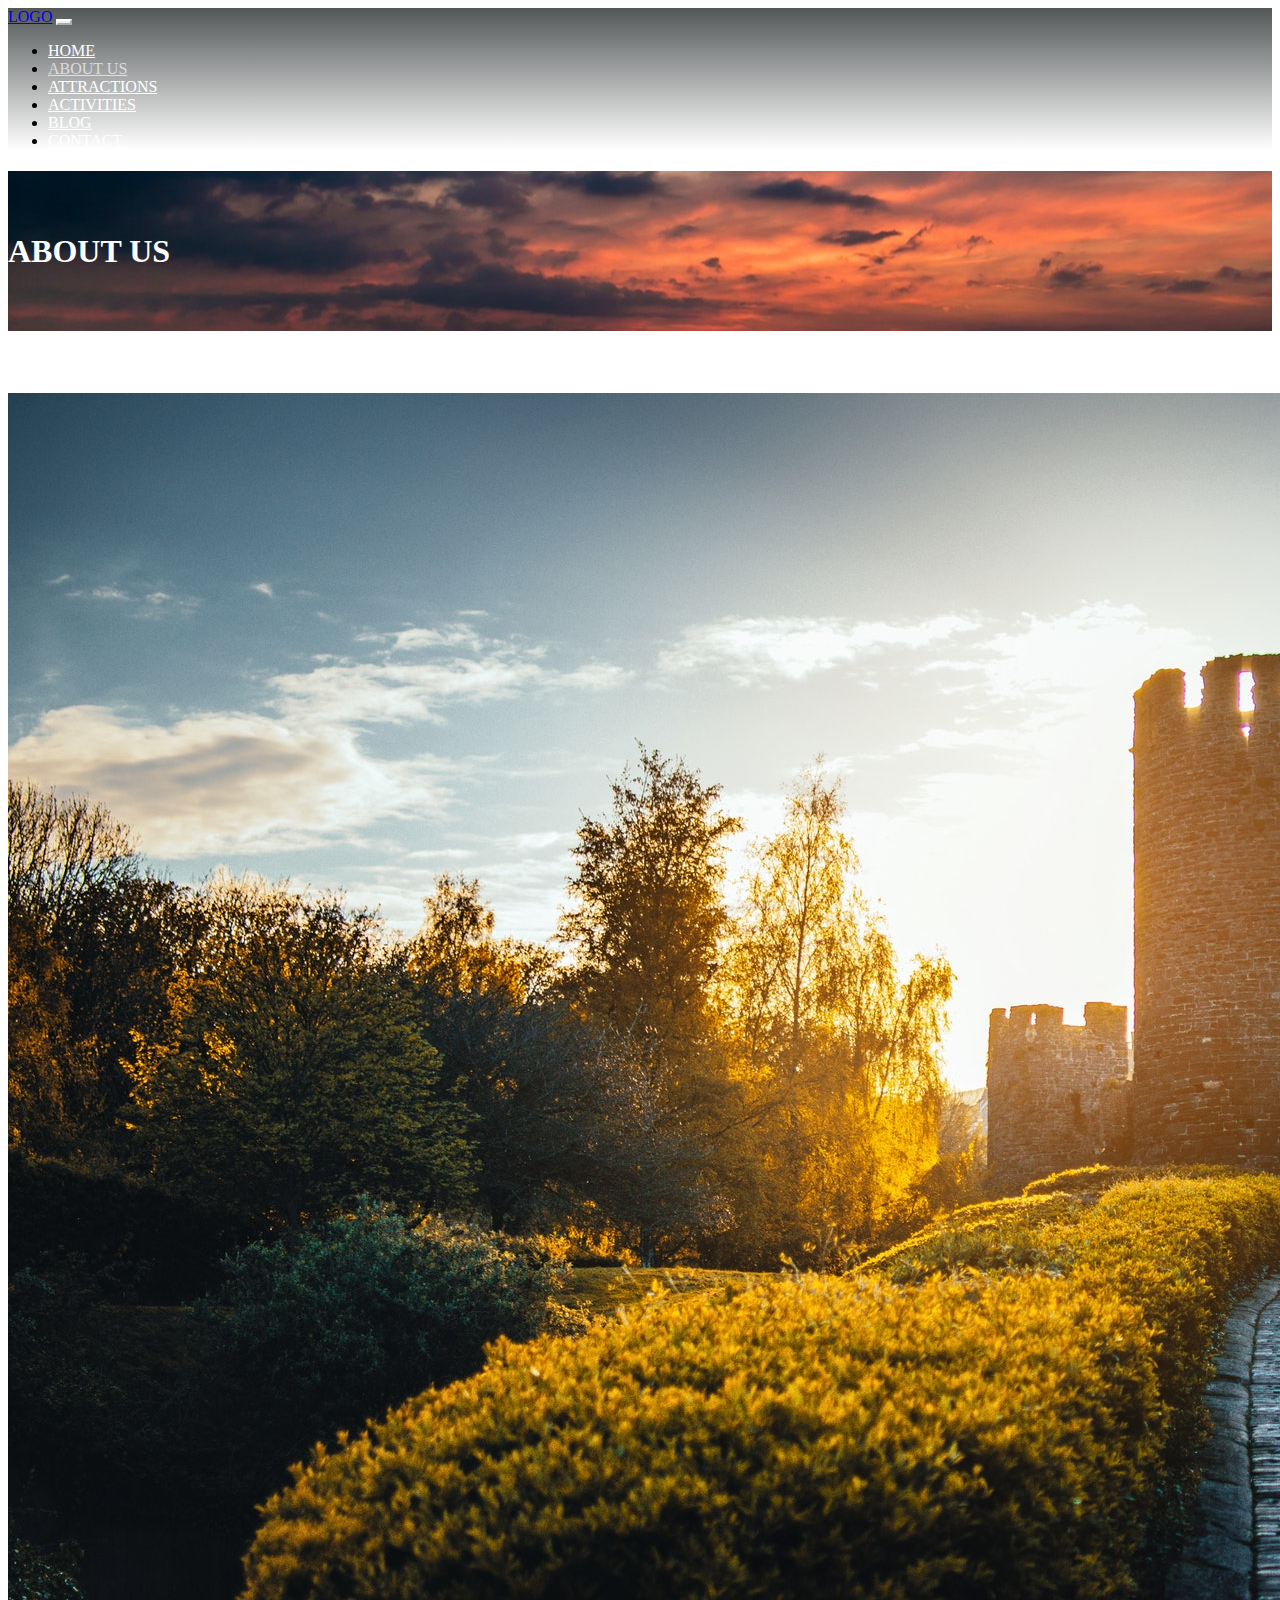
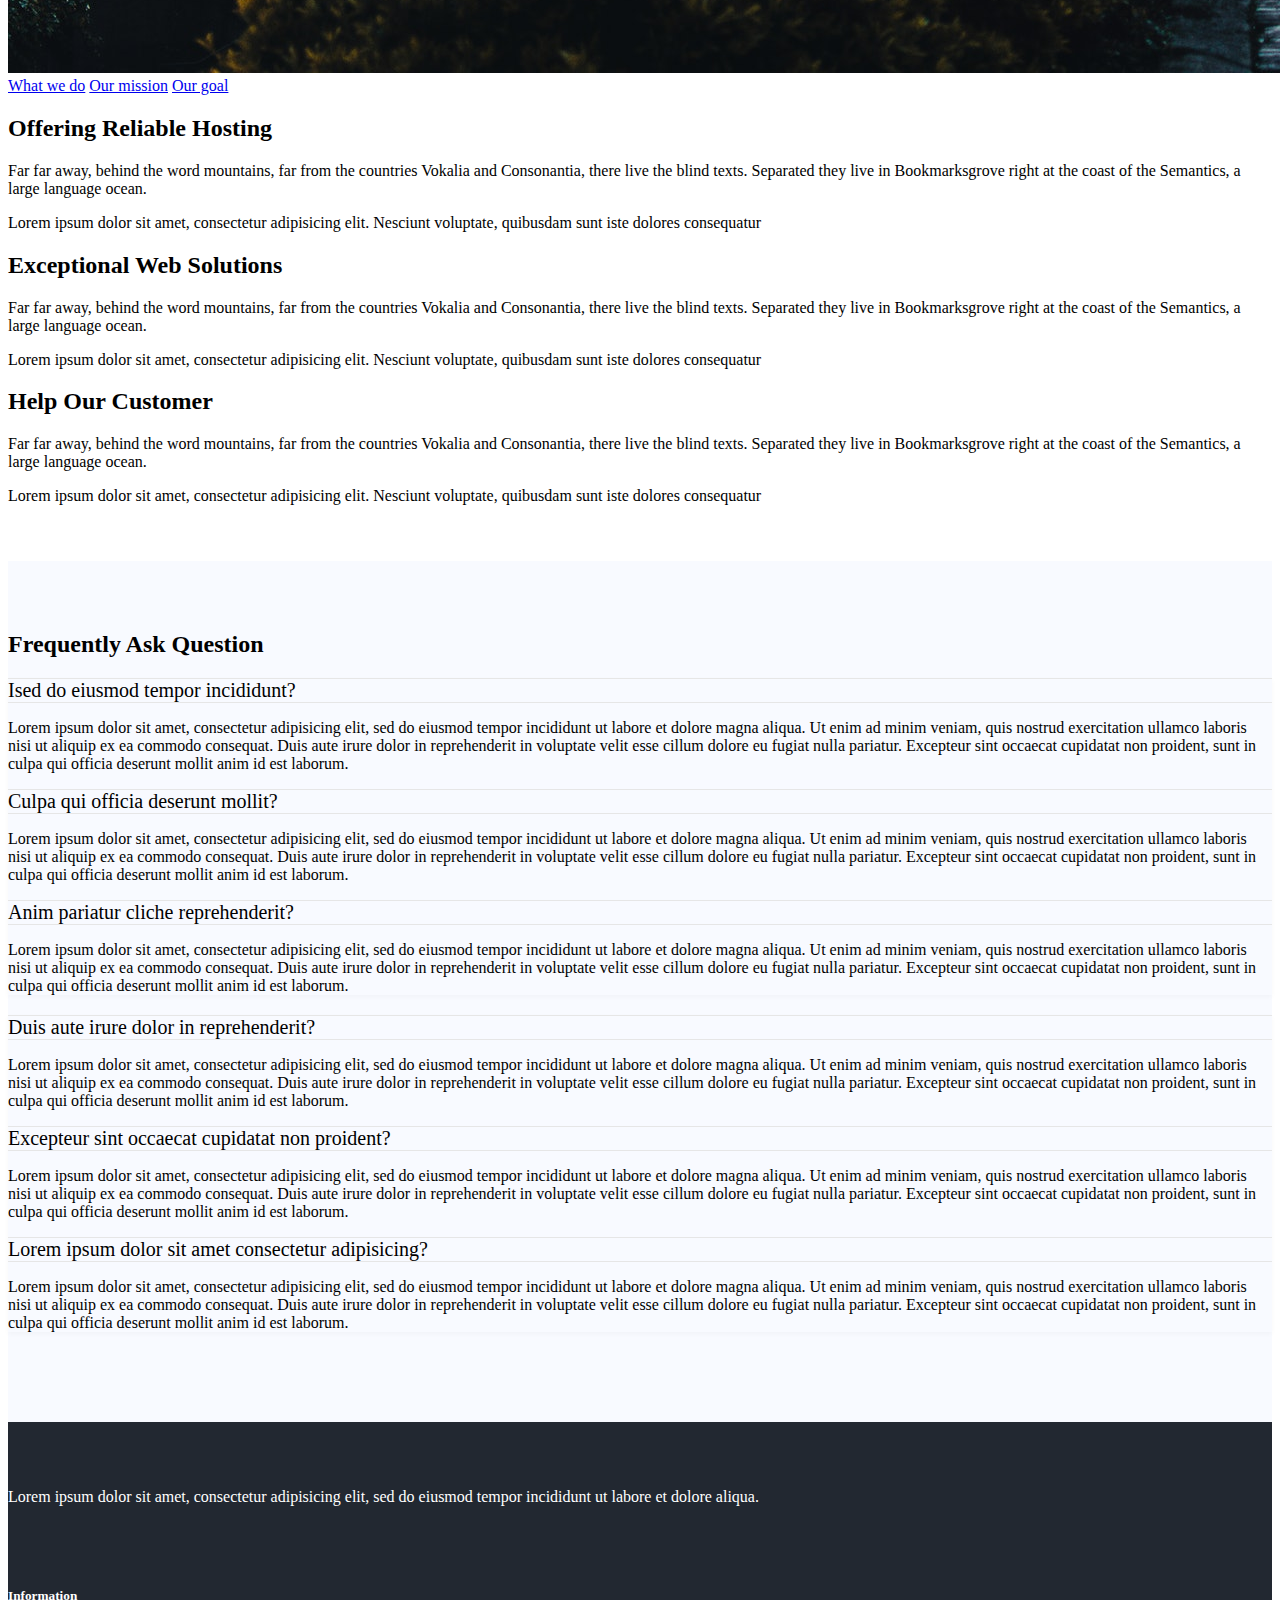
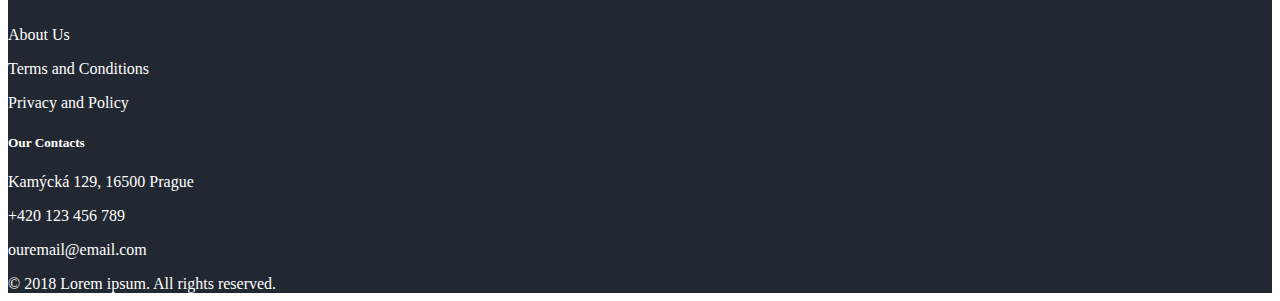
==== about.html @ 781d929e "Uploading ready part of template, first commit" ====
<!DOCTYPE html>
<html lang="en">

<head>
    <meta charset="utf-8">
    <meta name="viewport" content="width=device-width, initial-scale=1, shrink-to-fit=no">
    <title>About Us</title>
    <!-- Bootstrap CSS -->
    <link rel="stylesheet" href="https://stackpath.bootstrapcdn.com/bootstrap/4.1.3/css/bootstrap.min.css" integrity="sha384-MCw98/SFnGE8fJT3GXwEOngsV7Zt27NXFoaoApmYm81iuXoPkFOJwJ8ERdknLPMO" crossorigin="anonymous">
    <link rel="stylesheet" href="https://use.fontawesome.com/releases/v5.5.0/css/all.css" integrity="sha384-B4dIYHKNBt8Bc12p+WXckhzcICo0wtJAoU8YZTY5qE0Id1GSseTk6S+L3BlXeVIU" crossorigin="anonymous">
    <link rel="stylesheet" href="/css/main.css">
</head>

<body>
    <header>
        <nav class="navbar navbar-expand-lg navbar-dark fixed-top">
            <div class="container">
                <a class="navbar-brand" href="#">LOGO</a>
                <button class="navbar-toggler" type="button" data-toggle="collapse" data-target="#navbarResponsive" aria-controls="navbarResponsive" aria-expanded="false" aria-label="Toggle navigation">
                    <span class="navbar-toggler-icon"></span>
                </button>
                <div class="collapse navbar-collapse" id="navbarResponsive">
                    <ul class="navbar-nav ml-auto">
                        <li class="nav-item"><a href="/" class="nav-link">HOME</a></li>
                        <li class="nav-item active"><a href="/about.html" class="nav-link">ABOUT US</a></li>
                        <li class="nav-item"><a href="/attractions.html" class="nav-link">ATTRACTIONS</a></li>
                        <li class="nav-item"><a href="/activities.html" class="nav-link">ACTIVITIES</a></li>
                        <li class="nav-item"><a href="/blog.html" class="nav-link">BLOG</a></li>
                        <li class="nav-item"><a href="/contact.html" class="nav-link">CONTACT</a></li>
                    </ul>
                </div>
            </div>
        </nav>
    </header>
    <div class="page-hero">
        <div class="jumbotron text-center">
            <div class="container">
                <h1 class="jumbotron-heading">ABOUT US</h1>
            </div>
        </div>
    </div>
    <main>
        <section class="first-about-section">
            <div class="container">
                <div class="row">
                    <div class="col-md-6">
                        <img src="/img/slider1.jpeg" alt="" class="img-fluid my-4">
                    </div>
                    <div class="col-md-6 p-md-5">
                        <div class="row">
                            <div class="col-md-12 nav-link-wrap mb-5">
                                <div class="nav nav-pills" role="tablist" aria-orientation="vertical">
                                    <a class="nav-link active show mr-md-2" id="v-pills-whatwedo-tab" data-toggle="pill" href="#v-pills-whatwedo" role="tab" aria-controls="v-pills-whatwedo" aria-selected="true">What we do</a>
                                    <a class="nav-link mr-md-2" id="v-pills-mission-tab" data-toggle="pill" href="#v-pills-mission" role="tab" aria-controls="v-pills-mission" aria-selected="false">Our mission</a>
                                    <a class="nav-link mr-md-2" id="v-pills-goal-tab" data-toggle="pill" href="#v-pills-goal" role="tab" aria-controls="v-pills-goal" aria-selected="false">Our goal</a>
                                </div>
                            </div>
                            <div class="col-md-12 d-flex align-items-center">
                                <div class="tab-content" id="v-pills-tabContent">
                                    <div class="tab-pane fade active show" id="v-pills-whatwedo" role="tabpanel" aria-labelledby="v-pills-whatwedo-tab">
                                        <div>
                                            <h2 class="mb-4">Offering Reliable Hosting</h2>
                                            <p>Far far away, behind the word mountains, far from the countries Vokalia and Consonantia, there live the blind texts. Separated they live in Bookmarksgrove right at the coast of the Semantics, a large
                                                language ocean.</p>
                                            <p>Lorem ipsum dolor sit amet, consectetur adipisicing elit. Nesciunt voluptate, quibusdam sunt iste dolores consequatur</p>
                                        </div>
                                    </div>
                                    <div class="tab-pane fade" id="v-pills-mission" role="tabpanel" aria-labelledby="v-pills-mission-tab">
                                        <div>
                                            <h2 class="mb-4">Exceptional Web Solutions</h2>
                                            <p>Far far away, behind the word mountains, far from the countries Vokalia and Consonantia, there live the blind texts. Separated they live in Bookmarksgrove right at the coast of the Semantics, a large
                                                language ocean.</p>
                                            <p>Lorem ipsum dolor sit amet, consectetur adipisicing elit. Nesciunt voluptate, quibusdam sunt iste dolores consequatur</p>
                                        </div>
                                    </div>

                                    <div class="tab-pane fade" id="v-pills-goal" role="tabpanel" aria-labelledby="v-pills-goal-tab">
                                        <div>
                                            <h2 class="mb-4">Help Our Customer</h2>
                                            <p>Far far away, behind the word mountains, far from the countries Vokalia and Consonantia, there live the blind texts. Separated they live in Bookmarksgrove right at the coast of the Semantics, a large
                                                language ocean.</p>
                                            <p>Lorem ipsum dolor sit amet, consectetur adipisicing elit. Nesciunt voluptate, quibusdam sunt iste dolores consequatur</p>
                                        </div>
                                    </div>
                                </div>
                            </div>
                        </div>
                    </div>
                </div>
            </div>
        </section>
        <section class="second-about-section">
            <div class="container">
                <div class="row">
                    <div class="col-12 mb-3">
                        <h2>Frequently Ask Question</h2>
                    </div>
                </div>
                <div class="row">
                    <div class="col-md-6">
                        <div id="accordion" class="accordion">
                            <div class="card mb-0">
                                <div class="card-header collapsed" data-toggle="collapse" href="#collapseOne">
                                    <a class="card-title">
                                        Ised do eiusmod tempor incididunt?
                                    </a>
                                </div>
                                <div id="collapseOne" class="card-body collapse" data-parent="#accordion">
                                    <p>Lorem ipsum dolor sit amet, consectetur adipisicing elit, sed do eiusmod tempor incididunt ut labore et dolore magna aliqua. Ut enim ad minim veniam, quis nostrud exercitation ullamco laboris nisi ut aliquip ex ea commodo consequat. Duis aute irure dolor in reprehenderit in voluptate velit esse cillum dolore eu fugiat nulla pariatur. Excepteur sint occaecat cupidatat non proident, sunt in culpa qui officia deserunt mollit anim id est laborum.</p>
                                </div>
                                <div class="card-header collapsed" data-toggle="collapse" data-parent="#accordion" href="#collapseTwo">
                                    <a class="card-title">
                                        Culpa qui officia deserunt mollit?
                                    </a>
                                </div>
                                <div id="collapseTwo" class="card-body collapse" data-parent="#accordion">
                                    <p>Lorem ipsum dolor sit amet, consectetur adipisicing elit, sed do eiusmod tempor incididunt ut labore et dolore magna aliqua. Ut enim ad minim veniam, quis nostrud exercitation ullamco laboris nisi ut aliquip ex ea commodo consequat. Duis aute irure dolor in reprehenderit in voluptate velit esse cillum dolore eu fugiat nulla pariatur. Excepteur sint occaecat cupidatat non proident, sunt in culpa qui officia deserunt mollit anim id est laborum.</p>
                                </div>
                                <div class="card-header collapsed" data-toggle="collapse" data-parent="#accordion" href="#collapseThree">
                                    <a class="card-title">
                                        Anim pariatur cliche reprehenderit?
                                    </a>
                                </div>
                                <div id="collapseThree" class="collapse" data-parent="#accordion">
                                    <div class="card-body">
                                        <p>Lorem ipsum dolor sit amet, consectetur adipisicing elit, sed do eiusmod tempor incididunt ut labore et dolore magna aliqua. Ut enim ad minim veniam, quis nostrud exercitation ullamco laboris nisi ut aliquip ex ea commodo consequat. Duis aute irure dolor in reprehenderit in voluptate velit esse cillum dolore eu fugiat nulla pariatur. Excepteur sint occaecat cupidatat non proident, sunt in culpa qui officia deserunt mollit anim id est laborum.</p>
                                    </div>
                                </div>
                            </div>
                        </div>
                    </div>
                    <div class="col-md-6">
                        <div id="accordion2" class="accordion">
                            <div class="card mb-0">
                                <div class="card-header collapsed" data-toggle="collapse" href="#collapseOne2">
                                    <a class="card-title">
                                        Duis aute irure dolor in reprehenderit?
                                    </a>
                                </div>
                                <div id="collapseOne2" class="card-body collapse" data-parent="#accordion2">
                                    <p>Lorem ipsum dolor sit amet, consectetur adipisicing elit, sed do eiusmod tempor incididunt ut labore et dolore magna aliqua. Ut enim ad minim veniam, quis nostrud exercitation ullamco laboris nisi ut aliquip ex ea commodo consequat. Duis aute irure dolor in reprehenderit in voluptate velit esse cillum dolore eu fugiat nulla pariatur. Excepteur sint occaecat cupidatat non proident, sunt in culpa qui officia deserunt mollit anim id est laborum.</p>
                                </div>
                                <div class="card-header collapsed" data-toggle="collapse" data-parent="#accordion2" href="#collapseTwo2">
                                    <a class="card-title">
                                        Excepteur sint occaecat cupidatat non proident?
                                    </a>
                                </div>
                                <div id="collapseTwo2" class="card-body collapse" data-parent="#accordion2">
                                    <p>Lorem ipsum dolor sit amet, consectetur adipisicing elit, sed do eiusmod tempor incididunt ut labore et dolore magna aliqua. Ut enim ad minim veniam, quis nostrud exercitation ullamco laboris nisi ut aliquip ex ea commodo consequat. Duis aute irure dolor in reprehenderit in voluptate velit esse cillum dolore eu fugiat nulla pariatur. Excepteur sint occaecat cupidatat non proident, sunt in culpa qui officia deserunt mollit anim id est laborum.</p>
                                </div>
                                <div class="card-header collapsed" data-toggle="collapse" data-parent="#accordion2" href="#collapseThree2">
                                    <a class="card-title">
                                        Lorem ipsum dolor sit amet consectetur adipisicing?
                                    </a>
                                </div>
                                <div id="collapseThree2" class="collapse" data-parent="#accordion2">
                                    <div class="card-body">
                                        <p>Lorem ipsum dolor sit amet, consectetur adipisicing elit, sed do eiusmod tempor incididunt ut labore et dolore magna aliqua. Ut enim ad minim veniam, quis nostrud exercitation ullamco laboris nisi ut aliquip ex ea commodo consequat. Duis aute irure dolor in reprehenderit in voluptate velit esse cillum dolore eu fugiat nulla pariatur. Excepteur sint occaecat cupidatat non proident, sunt in culpa qui officia deserunt mollit anim id est laborum.</p>
                                    </div>
                                </div>
                            </div>
                        </div>
                    </div>
                </div>
            </div>
        </section>
    </main>
    <footer>
        <div class="container">
            <div class="row">
                <div class="col-md-4">
                    <p>Lorem ipsum dolor sit amet, consectetur adipisicing elit, sed do eiusmod tempor incididunt ut labore et dolore aliqua.</p>
                    <a href="#"><i class="fab fa-facebook-square fa-3x"></i></a>
                    <a href="#"><i class="fab fa-twitter-square fa-3x"></i></i></a>
                    <a href="#"><i class="fab fa-google-plus-square fa-3x"></i></a>
                    <a href="#"><i class="fab fa-instagram fa-3x"></i></a>
                </div>
                <div class="col-md-3 offset-md-1">
                    <h5>Information</h5>
                    <p>About Us</p>
                    <p>Terms and Conditions</p>
                    <p>Privacy and Policy</p>
                </div>
                <div class="col-md-4">
                    <h5>Our Contacts</h5>
                    <p>Kamýcká 129, 16500 Prague</p>
                    <p>+420 123 456 789</p>
                    <p>ouremail@email.com</p>
                </div>
            </div>
            <div class="row mt-5">
                <div class="col-12 text-center">
                    <p>© 2018 Lorem ipsum. All rights reserved.</p>
                </div>
            </div>
        </div>
    </footer>
    <!-- jQuery first, then Popper.js, then Bootstrap JS -->
    <script src="https://code.jquery.com/jquery-3.3.1.min.js" integrity="sha256-FgpCb/KJQlLNfOu91ta32o/NMZxltwRo8QtmkMRdAu8=" crossorigin="anonymous"></script>
    <script src="https://cdnjs.cloudflare.com/ajax/libs/popper.js/1.14.3/umd/popper.min.js" integrity="sha384-ZMP7rVo3mIykV+2+9J3UJ46jBk0WLaUAdn689aCwoqbBJiSnjAK/l8WvCWPIPm49" crossorigin="anonymous"></script>
    <script src="https://stackpath.bootstrapcdn.com/bootstrap/4.1.3/js/bootstrap.min.js" integrity="sha384-ChfqqxuZUCnJSK3+MXmPNIyE6ZbWh2IMqE241rYiqJxyMiZ6OW/JmZQ5stwEULTy" crossorigin="anonymous"></script>
    <script src="/js/main.js" charset="utf-8"></script>
</body>

</html>
---- css/main.css ----
.navbar {
    background : linear-gradient(0deg, rgba(28, 41, 1, 0) 0%, rgba(25, 30, 31, 0.75) 100%);
}
.navbar-dark .navbar-nav .nav-link {
    color: #fff;
}
.navbar-dark .navbar-nav .active>.nav-link, .navbar-dark .navbar-nav .nav-link.active, .navbar-dark .navbar-nav .nav-link.show, .navbar-dark .navbar-nav .show>.nav-link {
    color: rgba(255, 255, 255, 0.65);
}
.navbar-dark .navbar-toggler {
    border-color: #fff;
}
header .carousel-item {
    height: 110vh;
    min-height: 350px;
    background: no-repeat center center scroll;
    background-size: cover;
}
header .carousel-caption {
    top: 40%;
}
.first-home-section {
    margin-top: -60px;
    padding-bottom: 50px;
    background: #f8faff;
    text-align: center;
}
.second-home-section, .fours-home-section, .blogs-home-section, .first-blog-section, .first-contact-section {
    padding-top: 50px;
    padding-bottom: 50px;
}
.second-home-section h2, .fours-home-section h2, .blogs-home-section h2, .first-blog-section h2 {
    margin-bottom: 25px;
}
.second-home-section .card .card-title {
    margin-bottom: 0;
}
.card {
    margin-bottom: 20px;
    box-shadow: 0px 2px 5px 0px rgba(0, 0, 0, 0.03);
}
.card .star-rating .fa-star {
    font-size: 15px;
    color: #f85959;
}
.card .star-rating .star-rating-text {
    padding-left: 20px;
    color: rgba(0, 0, 0, 0.47);
    font-size: 15px;
}
.card .address-on-map {
    text-align: center;
    font-size: 30px;
    color: rgba(0, 0, 0, 0.47);
    line-height: 1;
}
.card .btn-success {
    background: #8bc34a;
    border: none;
    padding: 3px 10px;
}
.third-home-section {
    padding-bottom: 80px;
    padding-top: 80px;
    background-image: url(/img/counter-bg.jpeg);
    background-repeat: no-repeat;
    background-attachment: fixed;
    background-position: center;
    text-align: center;
    color: #fff;
}
.third-home-section .counter .counter-value {
    font-size: 50px;
    font-weight: 700;
}
.third-home-section .counter .counter-text {
    font-size: 30px;
    font-weight: 700;
}
.card .activity-time {
    color: rgba(0, 0, 0, 0.47);
    font-size: 15px;
}
.fives-home-section {
    padding-top: 50px;
    padding-bottom: 50px;
    background: #f8faff;
}
.fives-home-section .carousel-item {
    min-height: 180px;
}
.fives-home-section .carousel-item .carousel-caption {
    color: #000;
    box-shadow: 0px 2px 5px 0px rgba(0, 0, 0, 0.03);
    background: #fff;
    padding: 15px;
    right: 0;
    left: 0;
}
.fives-home-section .carousel-item .carousel-caption img {
    width: 120px;
    margin: auto;
    border-radius: 70px;
}
.fives-home-section .carousel-control-next, .fives-home-section .carousel-control-prev {
    width: 5%;
}
.fives-home-section .carousel-indicators li {
    box-shadow: 0px 2px 5px 0px rgba(0, 0, 0, 0.03);
}
.fives-home-section .carousel-indicators {
    position: absolute;
    right: 0;
    bottom: -15px;
}
.sixs-home-section {
    padding-top: 80px;
    padding-bottom: 80px;
    background-image: url(/img/subscribe-bg.jpeg);
    background-repeat: no-repeat;
    background-attachment: fixed;
    background-position: center;
    color: #fff;
}
.sixs-home-section .subscribe-form input {
    padding: 25px;
}
.sixs-home-section .subscribe-form button {
    padding: 0 25px;
}
footer {
    padding-top: 50px;
    color: #fff;
    background-color: #222831;
}
footer i {
    font-size: 3em;
    color: #fff;
    margin-right: 15px;
}
footer p {
    margin-bottom: 5px;
}
.page-hero .jumbotron {
    background-image: url('/img/page-hero-bg.jpg');
    background-attachment: fixed;
    margin-bottom: 0;
}
.page-hero .jumbotron .jumbotron-heading {
    line-height: 5;
    color: #fff;
}
.first-about-section {
    padding-top: 40px;
    padding-bottom: 40px;
}
.second-about-section {
    padding-top: 50px;
    padding-bottom: 70px;
    background-color: #f8faff;
}
.second-about-section .card .card-header{
    background: transparent;
    border-bottom: 1px solid #e6e6e6;
    border-top: 1px solid #e6e6e6;
    cursor: pointer;
}
.second-about-section .card .card-header a {
    font-size: 20px;
    font-weight: 400;
    color: #000000;
}

.accordion .card-header:after {
    font-family: "Font Awesome 5 Free";
    font-weight: 900;
    content: "\f056";
    float: right;
    color: #8bc34a;
}
.second-about-section .card .card-header.collapsed:after {
    font-family: "Font Awesome 5 Free";
    font-weight: 900;
    content: "\f055";
    color: #8bc34a;
}
.sidebar-stars .fa-star {
    color: #f85959;
}
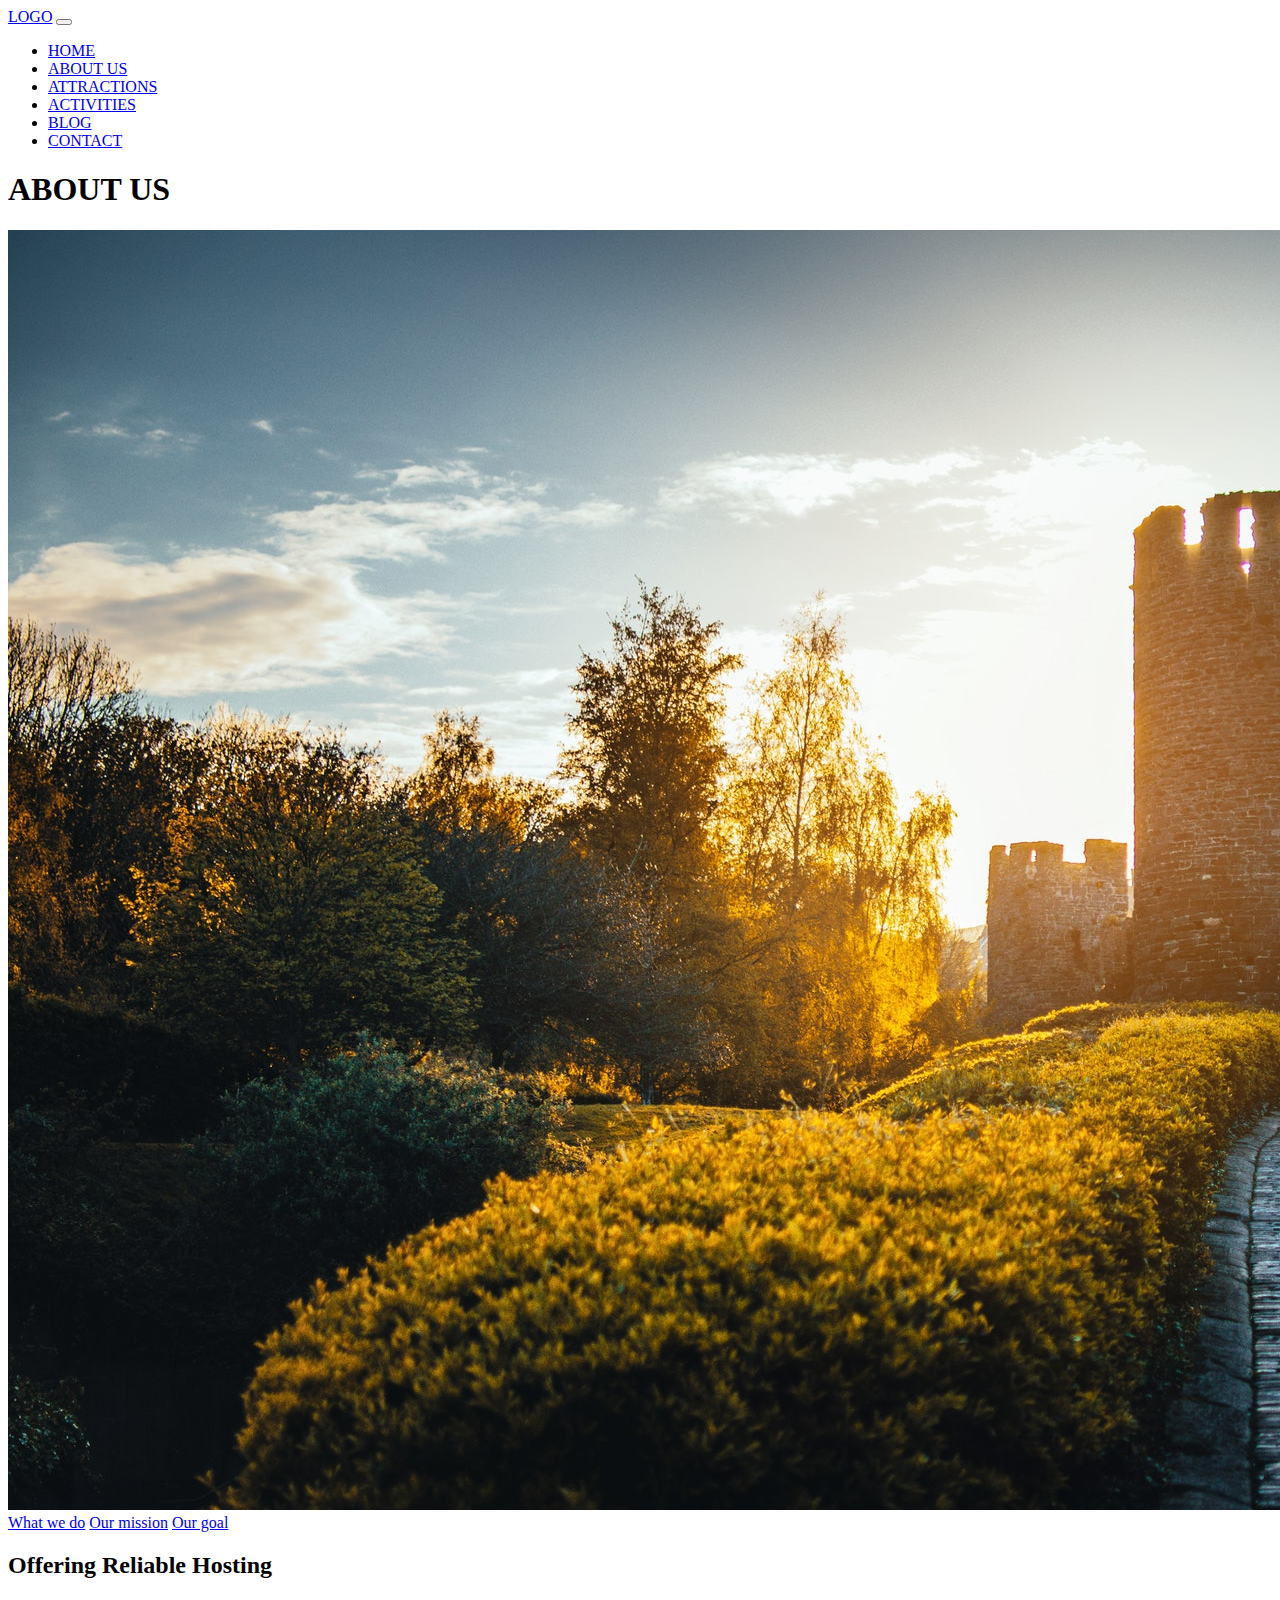
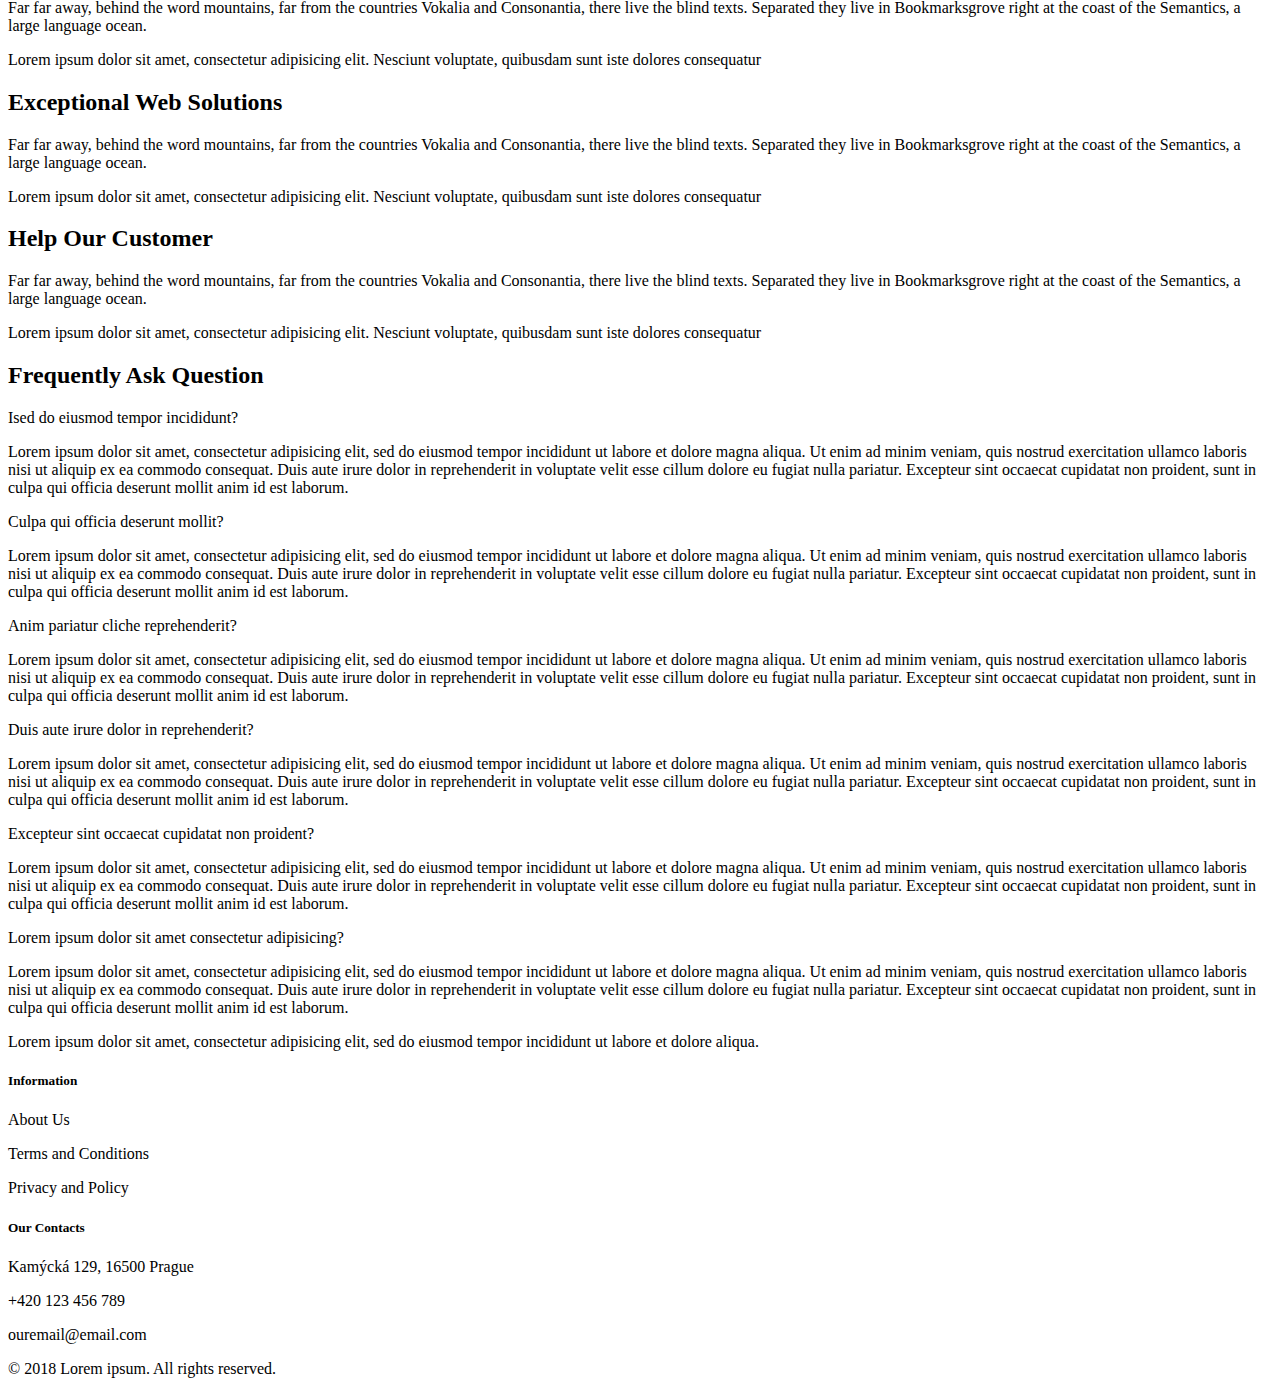
==== commit 66f088d2: "Changing links to github" ====
--- a/about.html
+++ b/about.html
@@ -1,205 +1,202 @@
 <!DOCTYPE html>
 <html lang="en">
-
-<head>
-    <meta charset="utf-8">
-    <meta name="viewport" content="width=device-width, initial-scale=1, shrink-to-fit=no">
-    <title>About Us</title>
-    <!-- Bootstrap CSS -->
-    <link rel="stylesheet" href="https://stackpath.bootstrapcdn.com/bootstrap/4.1.3/css/bootstrap.min.css" integrity="sha384-MCw98/SFnGE8fJT3GXwEOngsV7Zt27NXFoaoApmYm81iuXoPkFOJwJ8ERdknLPMO" crossorigin="anonymous">
-    <link rel="stylesheet" href="https://use.fontawesome.com/releases/v5.5.0/css/all.css" integrity="sha384-B4dIYHKNBt8Bc12p+WXckhzcICo0wtJAoU8YZTY5qE0Id1GSseTk6S+L3BlXeVIU" crossorigin="anonymous">
-    <link rel="stylesheet" href="/css/main.css">
-</head>
-
-<body>
-    <header>
-        <nav class="navbar navbar-expand-lg navbar-dark fixed-top">
-            <div class="container">
-                <a class="navbar-brand" href="#">LOGO</a>
-                <button class="navbar-toggler" type="button" data-toggle="collapse" data-target="#navbarResponsive" aria-controls="navbarResponsive" aria-expanded="false" aria-label="Toggle navigation">
-                    <span class="navbar-toggler-icon"></span>
-                </button>
-                <div class="collapse navbar-collapse" id="navbarResponsive">
-                    <ul class="navbar-nav ml-auto">
-                        <li class="nav-item"><a href="/" class="nav-link">HOME</a></li>
-                        <li class="nav-item active"><a href="/about.html" class="nav-link">ABOUT US</a></li>
-                        <li class="nav-item"><a href="/attractions.html" class="nav-link">ATTRACTIONS</a></li>
-                        <li class="nav-item"><a href="/activities.html" class="nav-link">ACTIVITIES</a></li>
-                        <li class="nav-item"><a href="/blog.html" class="nav-link">BLOG</a></li>
-                        <li class="nav-item"><a href="/contact.html" class="nav-link">CONTACT</a></li>
-                    </ul>
-                </div>
-            </div>
-        </nav>
-    </header>
-    <div class="page-hero">
-        <div class="jumbotron text-center">
-            <div class="container">
-                <h1 class="jumbotron-heading">ABOUT US</h1>
+    <head>
+        <meta charset="utf-8">
+        <meta name="viewport" content="width=device-width, initial-scale=1, shrink-to-fit=no">
+        <title>About Us</title>
+        <!-- Bootstrap CSS -->
+        <link rel="stylesheet" href="https://stackpath.bootstrapcdn.com/bootstrap/4.1.3/css/bootstrap.min.css" integrity="sha384-MCw98/SFnGE8fJT3GXwEOngsV7Zt27NXFoaoApmYm81iuXoPkFOJwJ8ERdknLPMO" crossorigin="anonymous">
+        <link rel="stylesheet" href="https://use.fontawesome.com/releases/v5.5.0/css/all.css" integrity="sha384-B4dIYHKNBt8Bc12p+WXckhzcICo0wtJAoU8YZTY5qE0Id1GSseTk6S+L3BlXeVIU" crossorigin="anonymous">
+        <link rel="stylesheet" href="/cesky-krumlov/css/main.css">
+    </head>
+    <body>
+        <header>
+            <nav class="navbar navbar-expand-lg navbar-dark fixed-top">
+                <div class="container">
+                    <a class="navbar-brand" href="/">LOGO</a>
+                    <button class="navbar-toggler" type="button" data-toggle="collapse" data-target="#navbarResponsive" aria-controls="navbarResponsive" aria-expanded="false" aria-label="Toggle navigation">
+                        <span class="navbar-toggler-icon"></span>
+                    </button>
+                    <div class="collapse navbar-collapse" id="navbarResponsive">
+                        <ul class="navbar-nav ml-auto">
+                            <li class="nav-item"><a href="/cesky-krumlov/" class="nav-link">HOME</a></li>
+                            <li class="nav-item active"><a href="/cesky-krumlov/about.html" class="nav-link">ABOUT US</a></li>
+                            <li class="nav-item"><a href="/cesky-krumlov/attractions.html" class="nav-link">ATTRACTIONS</a></li>
+                            <li class="nav-item"><a href="/cesky-krumlov/activities.html" class="nav-link">ACTIVITIES</a></li>
+                            <li class="nav-item"><a href="/cesky-krumlov/blog.html" class="nav-link">BLOG</a></li>
+                            <li class="nav-item"><a href="/cesky-krumlov/contact.html" class="nav-link">CONTACT</a></li>
+                        </ul>
+                    </div>
+                </div>
+            </nav>
+        </header>
+        <div class="page-hero">
+            <div class="jumbotron text-center">
+                <div class="container">
+                    <h1 class="jumbotron-heading">ABOUT US</h1>
+                </div>
             </div>
         </div>
-    </div>
-    <main>
-        <section class="first-about-section">
+        <main>
+            <section class="first-about-section">
+                <div class="container">
+                    <div class="row">
+                        <div class="col-md-6">
+                            <img src="/img/slider1.jpeg" alt="" class="img-fluid my-4">
+                        </div>
+                        <div class="col-md-6 p-md-5">
+                            <div class="row">
+                                <div class="col-md-12 nav-link-wrap mb-5">
+                                    <div class="nav nav-pills" role="tablist" aria-orientation="vertical">
+                                        <a class="nav-link active show mr-md-2" id="v-pills-whatwedo-tab" data-toggle="pill" href="#v-pills-whatwedo" role="tab" aria-controls="v-pills-whatwedo" aria-selected="true">What we do</a>
+                                        <a class="nav-link mr-md-2" id="v-pills-mission-tab" data-toggle="pill" href="#v-pills-mission" role="tab" aria-controls="v-pills-mission" aria-selected="false">Our mission</a>
+                                        <a class="nav-link mr-md-2" id="v-pills-goal-tab" data-toggle="pill" href="#v-pills-goal" role="tab" aria-controls="v-pills-goal" aria-selected="false">Our goal</a>
+                                    </div>
+                                </div>
+                                <div class="col-md-12 d-flex align-items-center">
+                                    <div class="tab-content" id="v-pills-tabContent">
+                                        <div class="tab-pane fade active show" id="v-pills-whatwedo" role="tabpanel" aria-labelledby="v-pills-whatwedo-tab">
+                                            <div>
+                                                <h2 class="mb-4">Offering Reliable Hosting</h2>
+                                                <p>Far far away, behind the word mountains, far from the countries Vokalia and Consonantia, there live the blind texts. Separated they live in Bookmarksgrove right at the coast of the Semantics, a large
+                                                    language ocean.</p>
+                                                <p>Lorem ipsum dolor sit amet, consectetur adipisicing elit. Nesciunt voluptate, quibusdam sunt iste dolores consequatur</p>
+                                            </div>
+                                        </div>
+                                        <div class="tab-pane fade" id="v-pills-mission" role="tabpanel" aria-labelledby="v-pills-mission-tab">
+                                            <div>
+                                                <h2 class="mb-4">Exceptional Web Solutions</h2>
+                                                <p>Far far away, behind the word mountains, far from the countries Vokalia and Consonantia, there live the blind texts. Separated they live in Bookmarksgrove right at the coast of the Semantics, a large
+                                                    language ocean.</p>
+                                                <p>Lorem ipsum dolor sit amet, consectetur adipisicing elit. Nesciunt voluptate, quibusdam sunt iste dolores consequatur</p>
+                                            </div>
+                                        </div>
+
+                                        <div class="tab-pane fade" id="v-pills-goal" role="tabpanel" aria-labelledby="v-pills-goal-tab">
+                                            <div>
+                                                <h2 class="mb-4">Help Our Customer</h2>
+                                                <p>Far far away, behind the word mountains, far from the countries Vokalia and Consonantia, there live the blind texts. Separated they live in Bookmarksgrove right at the coast of the Semantics, a large
+                                                    language ocean.</p>
+                                                <p>Lorem ipsum dolor sit amet, consectetur adipisicing elit. Nesciunt voluptate, quibusdam sunt iste dolores consequatur</p>
+                                            </div>
+                                        </div>
+                                    </div>
+                                </div>
+                            </div>
+                        </div>
+                    </div>
+                </div>
+            </section>
+            <section class="second-about-section">
+                <div class="container">
+                    <div class="row">
+                        <div class="col-12 mb-3">
+                            <h2>Frequently Ask Question</h2>
+                        </div>
+                    </div>
+                    <div class="row">
+                        <div class="col-md-6">
+                            <div id="accordion" class="accordion">
+                                <div class="card mb-0">
+                                    <div class="card-header collapsed" data-toggle="collapse" href="#collapseOne">
+                                        <a class="card-title">
+                                            Ised do eiusmod tempor incididunt?
+                                        </a>
+                                    </div>
+                                    <div id="collapseOne" class="card-body collapse" data-parent="#accordion">
+                                        <p>Lorem ipsum dolor sit amet, consectetur adipisicing elit, sed do eiusmod tempor incididunt ut labore et dolore magna aliqua. Ut enim ad minim veniam, quis nostrud exercitation ullamco laboris nisi ut aliquip ex ea commodo consequat. Duis aute irure dolor in reprehenderit in voluptate velit esse cillum dolore eu fugiat nulla pariatur. Excepteur sint occaecat cupidatat non proident, sunt in culpa qui officia deserunt mollit anim id est laborum.</p>
+                                    </div>
+                                    <div class="card-header collapsed" data-toggle="collapse" data-parent="#accordion" href="#collapseTwo">
+                                        <a class="card-title">
+                                            Culpa qui officia deserunt mollit?
+                                        </a>
+                                    </div>
+                                    <div id="collapseTwo" class="card-body collapse" data-parent="#accordion">
+                                        <p>Lorem ipsum dolor sit amet, consectetur adipisicing elit, sed do eiusmod tempor incididunt ut labore et dolore magna aliqua. Ut enim ad minim veniam, quis nostrud exercitation ullamco laboris nisi ut aliquip ex ea commodo consequat. Duis aute irure dolor in reprehenderit in voluptate velit esse cillum dolore eu fugiat nulla pariatur. Excepteur sint occaecat cupidatat non proident, sunt in culpa qui officia deserunt mollit anim id est laborum.</p>
+                                    </div>
+                                    <div class="card-header collapsed" data-toggle="collapse" data-parent="#accordion" href="#collapseThree">
+                                        <a class="card-title">
+                                            Anim pariatur cliche reprehenderit?
+                                        </a>
+                                    </div>
+                                    <div id="collapseThree" class="collapse" data-parent="#accordion">
+                                        <div class="card-body">
+                                            <p>Lorem ipsum dolor sit amet, consectetur adipisicing elit, sed do eiusmod tempor incididunt ut labore et dolore magna aliqua. Ut enim ad minim veniam, quis nostrud exercitation ullamco laboris nisi ut aliquip ex ea commodo consequat. Duis aute irure dolor in reprehenderit in voluptate velit esse cillum dolore eu fugiat nulla pariatur. Excepteur sint occaecat cupidatat non proident, sunt in culpa qui officia deserunt mollit anim id est laborum.</p>
+                                        </div>
+                                    </div>
+                                </div>
+                            </div>
+                        </div>
+                        <div class="col-md-6">
+                            <div id="accordion2" class="accordion">
+                                <div class="card mb-0">
+                                    <div class="card-header collapsed" data-toggle="collapse" href="#collapseOne2">
+                                        <a class="card-title">
+                                            Duis aute irure dolor in reprehenderit?
+                                        </a>
+                                    </div>
+                                    <div id="collapseOne2" class="card-body collapse" data-parent="#accordion2">
+                                        <p>Lorem ipsum dolor sit amet, consectetur adipisicing elit, sed do eiusmod tempor incididunt ut labore et dolore magna aliqua. Ut enim ad minim veniam, quis nostrud exercitation ullamco laboris nisi ut aliquip ex ea commodo consequat. Duis aute irure dolor in reprehenderit in voluptate velit esse cillum dolore eu fugiat nulla pariatur. Excepteur sint occaecat cupidatat non proident, sunt in culpa qui officia deserunt mollit anim id est laborum.</p>
+                                    </div>
+                                    <div class="card-header collapsed" data-toggle="collapse" data-parent="#accordion2" href="#collapseTwo2">
+                                        <a class="card-title">
+                                            Excepteur sint occaecat cupidatat non proident?
+                                        </a>
+                                    </div>
+                                    <div id="collapseTwo2" class="card-body collapse" data-parent="#accordion2">
+                                        <p>Lorem ipsum dolor sit amet, consectetur adipisicing elit, sed do eiusmod tempor incididunt ut labore et dolore magna aliqua. Ut enim ad minim veniam, quis nostrud exercitation ullamco laboris nisi ut aliquip ex ea commodo consequat. Duis aute irure dolor in reprehenderit in voluptate velit esse cillum dolore eu fugiat nulla pariatur. Excepteur sint occaecat cupidatat non proident, sunt in culpa qui officia deserunt mollit anim id est laborum.</p>
+                                    </div>
+                                    <div class="card-header collapsed" data-toggle="collapse" data-parent="#accordion2" href="#collapseThree2">
+                                        <a class="card-title">
+                                            Lorem ipsum dolor sit amet consectetur adipisicing?
+                                        </a>
+                                    </div>
+                                    <div id="collapseThree2" class="collapse" data-parent="#accordion2">
+                                        <div class="card-body">
+                                            <p>Lorem ipsum dolor sit amet, consectetur adipisicing elit, sed do eiusmod tempor incididunt ut labore et dolore magna aliqua. Ut enim ad minim veniam, quis nostrud exercitation ullamco laboris nisi ut aliquip ex ea commodo consequat. Duis aute irure dolor in reprehenderit in voluptate velit esse cillum dolore eu fugiat nulla pariatur. Excepteur sint occaecat cupidatat non proident, sunt in culpa qui officia deserunt mollit anim id est laborum.</p>
+                                        </div>
+                                    </div>
+                                </div>
+                            </div>
+                        </div>
+                    </div>
+                </div>
+            </section>
+        </main>
+        <footer>
             <div class="container">
                 <div class="row">
-                    <div class="col-md-6">
-                        <img src="/img/slider1.jpeg" alt="" class="img-fluid my-4">
-                    </div>
-                    <div class="col-md-6 p-md-5">
-                        <div class="row">
-                            <div class="col-md-12 nav-link-wrap mb-5">
-                                <div class="nav nav-pills" role="tablist" aria-orientation="vertical">
-                                    <a class="nav-link active show mr-md-2" id="v-pills-whatwedo-tab" data-toggle="pill" href="#v-pills-whatwedo" role="tab" aria-controls="v-pills-whatwedo" aria-selected="true">What we do</a>
-                                    <a class="nav-link mr-md-2" id="v-pills-mission-tab" data-toggle="pill" href="#v-pills-mission" role="tab" aria-controls="v-pills-mission" aria-selected="false">Our mission</a>
-                                    <a class="nav-link mr-md-2" id="v-pills-goal-tab" data-toggle="pill" href="#v-pills-goal" role="tab" aria-controls="v-pills-goal" aria-selected="false">Our goal</a>
-                                </div>
-                            </div>
-                            <div class="col-md-12 d-flex align-items-center">
-                                <div class="tab-content" id="v-pills-tabContent">
-                                    <div class="tab-pane fade active show" id="v-pills-whatwedo" role="tabpanel" aria-labelledby="v-pills-whatwedo-tab">
-                                        <div>
-                                            <h2 class="mb-4">Offering Reliable Hosting</h2>
-                                            <p>Far far away, behind the word mountains, far from the countries Vokalia and Consonantia, there live the blind texts. Separated they live in Bookmarksgrove right at the coast of the Semantics, a large
-                                                language ocean.</p>
-                                            <p>Lorem ipsum dolor sit amet, consectetur adipisicing elit. Nesciunt voluptate, quibusdam sunt iste dolores consequatur</p>
-                                        </div>
-                                    </div>
-                                    <div class="tab-pane fade" id="v-pills-mission" role="tabpanel" aria-labelledby="v-pills-mission-tab">
-                                        <div>
-                                            <h2 class="mb-4">Exceptional Web Solutions</h2>
-                                            <p>Far far away, behind the word mountains, far from the countries Vokalia and Consonantia, there live the blind texts. Separated they live in Bookmarksgrove right at the coast of the Semantics, a large
-                                                language ocean.</p>
-                                            <p>Lorem ipsum dolor sit amet, consectetur adipisicing elit. Nesciunt voluptate, quibusdam sunt iste dolores consequatur</p>
-                                        </div>
-                                    </div>
-
-                                    <div class="tab-pane fade" id="v-pills-goal" role="tabpanel" aria-labelledby="v-pills-goal-tab">
-                                        <div>
-                                            <h2 class="mb-4">Help Our Customer</h2>
-                                            <p>Far far away, behind the word mountains, far from the countries Vokalia and Consonantia, there live the blind texts. Separated they live in Bookmarksgrove right at the coast of the Semantics, a large
-                                                language ocean.</p>
-                                            <p>Lorem ipsum dolor sit amet, consectetur adipisicing elit. Nesciunt voluptate, quibusdam sunt iste dolores consequatur</p>
-                                        </div>
-                                    </div>
-                                </div>
-                            </div>
-                        </div>
+                    <div class="col-md-4">
+                        <p>Lorem ipsum dolor sit amet, consectetur adipisicing elit, sed do eiusmod tempor incididunt ut labore et dolore aliqua.</p>
+                        <a href="#"><i class="fab fa-facebook-square fa-3x"></i></a>
+                        <a href="#"><i class="fab fa-twitter-square fa-3x"></i></i></a>
+                        <a href="#"><i class="fab fa-google-plus-square fa-3x"></i></a>
+                        <a href="#"><i class="fab fa-instagram fa-3x"></i></a>
+                    </div>
+                    <div class="col-md-3 offset-md-1">
+                        <h5>Information</h5>
+                        <p>About Us</p>
+                        <p>Terms and Conditions</p>
+                        <p>Privacy and Policy</p>
+                    </div>
+                    <div class="col-md-4">
+                        <h5>Our Contacts</h5>
+                        <p>Kamýcká 129, 16500 Prague</p>
+                        <p>+420 123 456 789</p>
+                        <p>ouremail@email.com</p>
+                    </div>
+                </div>
+                <div class="row mt-5">
+                    <div class="col-12 text-center">
+                        <p>© 2018 Lorem ipsum. All rights reserved.</p>
                     </div>
                 </div>
             </div>
-        </section>
-        <section class="second-about-section">
-            <div class="container">
-                <div class="row">
-                    <div class="col-12 mb-3">
-                        <h2>Frequently Ask Question</h2>
-                    </div>
-                </div>
-                <div class="row">
-                    <div class="col-md-6">
-                        <div id="accordion" class="accordion">
-                            <div class="card mb-0">
-                                <div class="card-header collapsed" data-toggle="collapse" href="#collapseOne">
-                                    <a class="card-title">
-                                        Ised do eiusmod tempor incididunt?
-                                    </a>
-                                </div>
-                                <div id="collapseOne" class="card-body collapse" data-parent="#accordion">
-                                    <p>Lorem ipsum dolor sit amet, consectetur adipisicing elit, sed do eiusmod tempor incididunt ut labore et dolore magna aliqua. Ut enim ad minim veniam, quis nostrud exercitation ullamco laboris nisi ut aliquip ex ea commodo consequat. Duis aute irure dolor in reprehenderit in voluptate velit esse cillum dolore eu fugiat nulla pariatur. Excepteur sint occaecat cupidatat non proident, sunt in culpa qui officia deserunt mollit anim id est laborum.</p>
-                                </div>
-                                <div class="card-header collapsed" data-toggle="collapse" data-parent="#accordion" href="#collapseTwo">
-                                    <a class="card-title">
-                                        Culpa qui officia deserunt mollit?
-                                    </a>
-                                </div>
-                                <div id="collapseTwo" class="card-body collapse" data-parent="#accordion">
-                                    <p>Lorem ipsum dolor sit amet, consectetur adipisicing elit, sed do eiusmod tempor incididunt ut labore et dolore magna aliqua. Ut enim ad minim veniam, quis nostrud exercitation ullamco laboris nisi ut aliquip ex ea commodo consequat. Duis aute irure dolor in reprehenderit in voluptate velit esse cillum dolore eu fugiat nulla pariatur. Excepteur sint occaecat cupidatat non proident, sunt in culpa qui officia deserunt mollit anim id est laborum.</p>
-                                </div>
-                                <div class="card-header collapsed" data-toggle="collapse" data-parent="#accordion" href="#collapseThree">
-                                    <a class="card-title">
-                                        Anim pariatur cliche reprehenderit?
-                                    </a>
-                                </div>
-                                <div id="collapseThree" class="collapse" data-parent="#accordion">
-                                    <div class="card-body">
-                                        <p>Lorem ipsum dolor sit amet, consectetur adipisicing elit, sed do eiusmod tempor incididunt ut labore et dolore magna aliqua. Ut enim ad minim veniam, quis nostrud exercitation ullamco laboris nisi ut aliquip ex ea commodo consequat. Duis aute irure dolor in reprehenderit in voluptate velit esse cillum dolore eu fugiat nulla pariatur. Excepteur sint occaecat cupidatat non proident, sunt in culpa qui officia deserunt mollit anim id est laborum.</p>
-                                    </div>
-                                </div>
-                            </div>
-                        </div>
-                    </div>
-                    <div class="col-md-6">
-                        <div id="accordion2" class="accordion">
-                            <div class="card mb-0">
-                                <div class="card-header collapsed" data-toggle="collapse" href="#collapseOne2">
-                                    <a class="card-title">
-                                        Duis aute irure dolor in reprehenderit?
-                                    </a>
-                                </div>
-                                <div id="collapseOne2" class="card-body collapse" data-parent="#accordion2">
-                                    <p>Lorem ipsum dolor sit amet, consectetur adipisicing elit, sed do eiusmod tempor incididunt ut labore et dolore magna aliqua. Ut enim ad minim veniam, quis nostrud exercitation ullamco laboris nisi ut aliquip ex ea commodo consequat. Duis aute irure dolor in reprehenderit in voluptate velit esse cillum dolore eu fugiat nulla pariatur. Excepteur sint occaecat cupidatat non proident, sunt in culpa qui officia deserunt mollit anim id est laborum.</p>
-                                </div>
-                                <div class="card-header collapsed" data-toggle="collapse" data-parent="#accordion2" href="#collapseTwo2">
-                                    <a class="card-title">
-                                        Excepteur sint occaecat cupidatat non proident?
-                                    </a>
-                                </div>
-                                <div id="collapseTwo2" class="card-body collapse" data-parent="#accordion2">
-                                    <p>Lorem ipsum dolor sit amet, consectetur adipisicing elit, sed do eiusmod tempor incididunt ut labore et dolore magna aliqua. Ut enim ad minim veniam, quis nostrud exercitation ullamco laboris nisi ut aliquip ex ea commodo consequat. Duis aute irure dolor in reprehenderit in voluptate velit esse cillum dolore eu fugiat nulla pariatur. Excepteur sint occaecat cupidatat non proident, sunt in culpa qui officia deserunt mollit anim id est laborum.</p>
-                                </div>
-                                <div class="card-header collapsed" data-toggle="collapse" data-parent="#accordion2" href="#collapseThree2">
-                                    <a class="card-title">
-                                        Lorem ipsum dolor sit amet consectetur adipisicing?
-                                    </a>
-                                </div>
-                                <div id="collapseThree2" class="collapse" data-parent="#accordion2">
-                                    <div class="card-body">
-                                        <p>Lorem ipsum dolor sit amet, consectetur adipisicing elit, sed do eiusmod tempor incididunt ut labore et dolore magna aliqua. Ut enim ad minim veniam, quis nostrud exercitation ullamco laboris nisi ut aliquip ex ea commodo consequat. Duis aute irure dolor in reprehenderit in voluptate velit esse cillum dolore eu fugiat nulla pariatur. Excepteur sint occaecat cupidatat non proident, sunt in culpa qui officia deserunt mollit anim id est laborum.</p>
-                                    </div>
-                                </div>
-                            </div>
-                        </div>
-                    </div>
-                </div>
-            </div>
-        </section>
-    </main>
-    <footer>
-        <div class="container">
-            <div class="row">
-                <div class="col-md-4">
-                    <p>Lorem ipsum dolor sit amet, consectetur adipisicing elit, sed do eiusmod tempor incididunt ut labore et dolore aliqua.</p>
-                    <a href="#"><i class="fab fa-facebook-square fa-3x"></i></a>
-                    <a href="#"><i class="fab fa-twitter-square fa-3x"></i></i></a>
-                    <a href="#"><i class="fab fa-google-plus-square fa-3x"></i></a>
-                    <a href="#"><i class="fab fa-instagram fa-3x"></i></a>
-                </div>
-                <div class="col-md-3 offset-md-1">
-                    <h5>Information</h5>
-                    <p>About Us</p>
-                    <p>Terms and Conditions</p>
-                    <p>Privacy and Policy</p>
-                </div>
-                <div class="col-md-4">
-                    <h5>Our Contacts</h5>
-                    <p>Kamýcká 129, 16500 Prague</p>
-                    <p>+420 123 456 789</p>
-                    <p>ouremail@email.com</p>
-                </div>
-            </div>
-            <div class="row mt-5">
-                <div class="col-12 text-center">
-                    <p>© 2018 Lorem ipsum. All rights reserved.</p>
-                </div>
-            </div>
-        </div>
-    </footer>
-    <!-- jQuery first, then Popper.js, then Bootstrap JS -->
-    <script src="https://code.jquery.com/jquery-3.3.1.min.js" integrity="sha256-FgpCb/KJQlLNfOu91ta32o/NMZxltwRo8QtmkMRdAu8=" crossorigin="anonymous"></script>
-    <script src="https://cdnjs.cloudflare.com/ajax/libs/popper.js/1.14.3/umd/popper.min.js" integrity="sha384-ZMP7rVo3mIykV+2+9J3UJ46jBk0WLaUAdn689aCwoqbBJiSnjAK/l8WvCWPIPm49" crossorigin="anonymous"></script>
-    <script src="https://stackpath.bootstrapcdn.com/bootstrap/4.1.3/js/bootstrap.min.js" integrity="sha384-ChfqqxuZUCnJSK3+MXmPNIyE6ZbWh2IMqE241rYiqJxyMiZ6OW/JmZQ5stwEULTy" crossorigin="anonymous"></script>
-    <script src="/js/main.js" charset="utf-8"></script>
-</body>
-
+        </footer>
+        <!-- jQuery first, then Popper.js, then Bootstrap JS -->
+        <script src="https://code.jquery.com/jquery-3.3.1.min.js" integrity="sha256-FgpCb/KJQlLNfOu91ta32o/NMZxltwRo8QtmkMRdAu8=" crossorigin="anonymous"></script>
+        <script src="https://cdnjs.cloudflare.com/ajax/libs/popper.js/1.14.3/umd/popper.min.js" integrity="sha384-ZMP7rVo3mIykV+2+9J3UJ46jBk0WLaUAdn689aCwoqbBJiSnjAK/l8WvCWPIPm49" crossorigin="anonymous"></script>
+        <script src="https://stackpath.bootstrapcdn.com/bootstrap/4.1.3/js/bootstrap.min.js" integrity="sha384-ChfqqxuZUCnJSK3+MXmPNIyE6ZbWh2IMqE241rYiqJxyMiZ6OW/JmZQ5stwEULTy" crossorigin="anonymous"></script>
+        <script src="/cesky-krumlov/js/main.js" charset="utf-8"></script>
+    </body>
 </html>
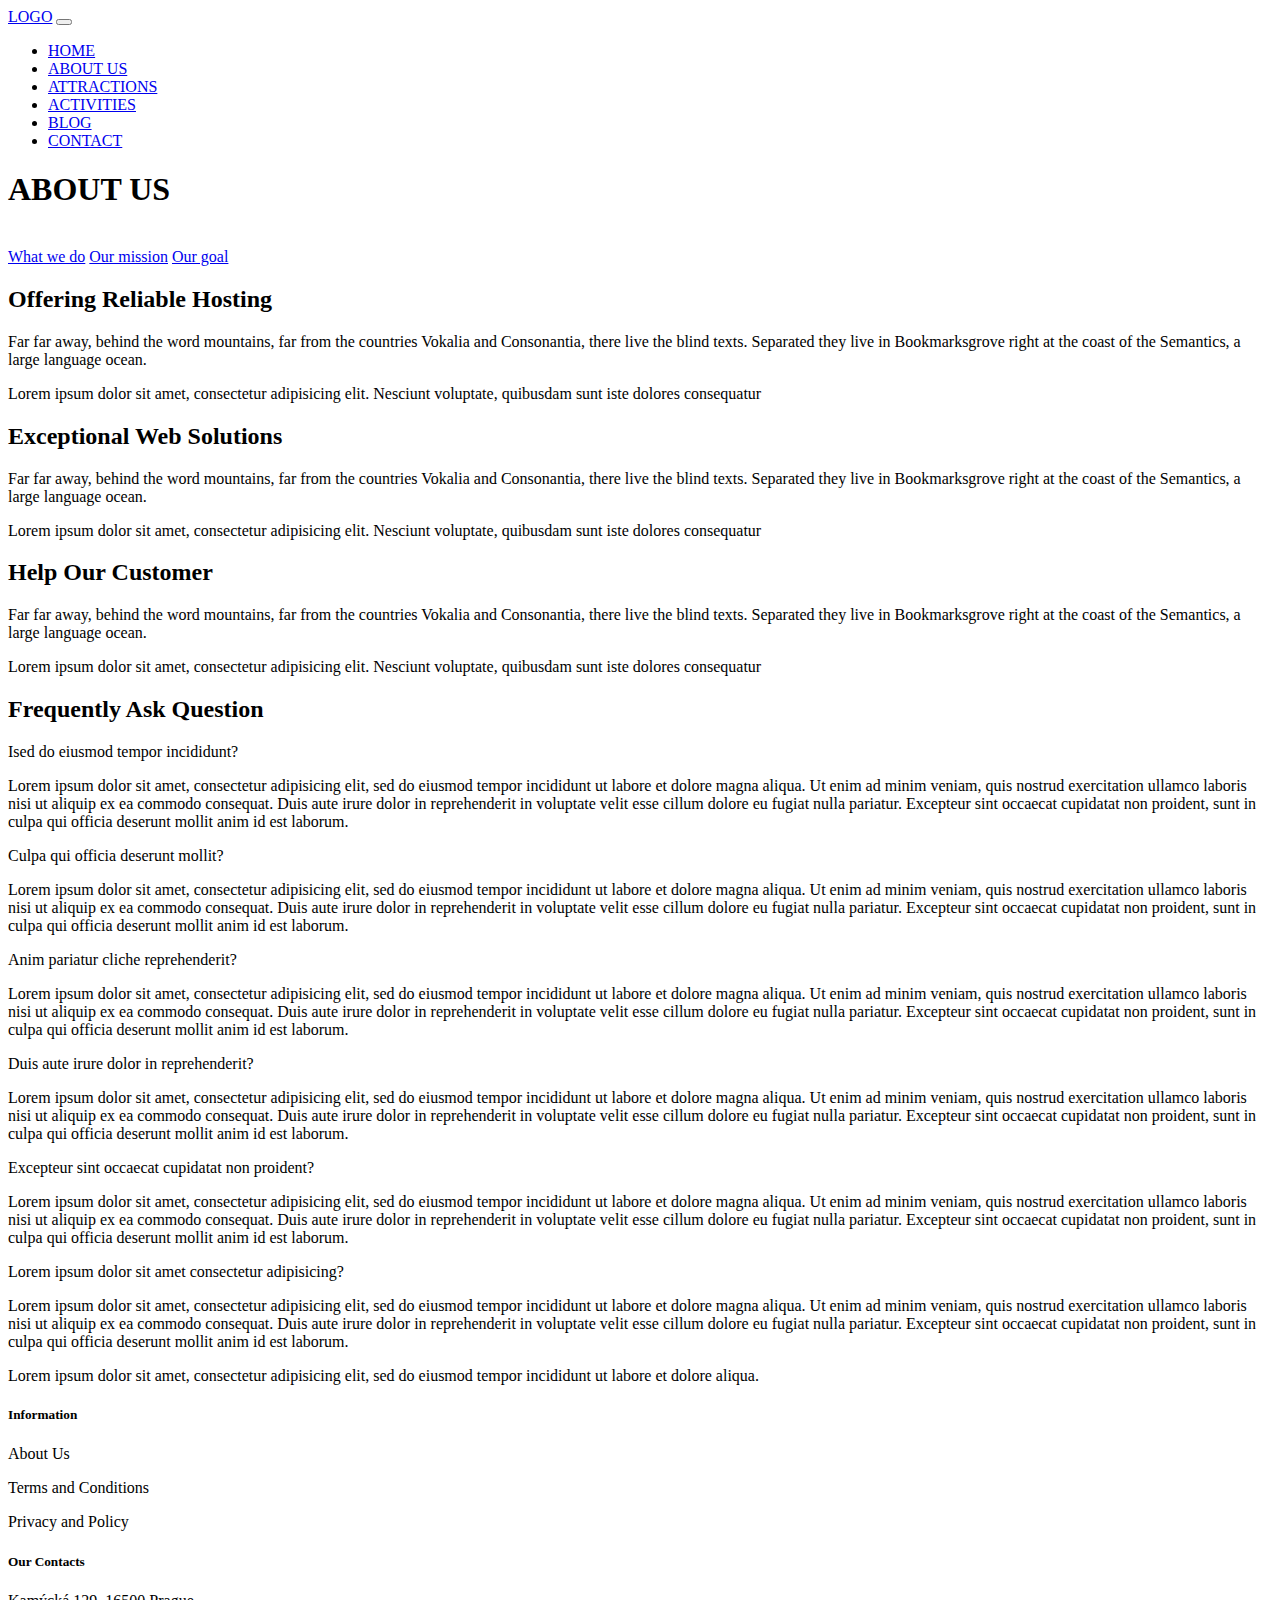
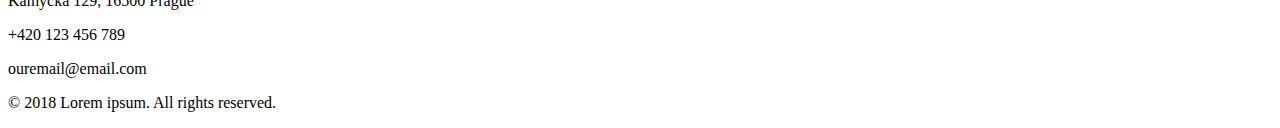
==== commit b12f8fcf: "Changing urls for img tags" ====
--- a/about.html
+++ b/about.html
@@ -42,7 +42,7 @@
                 <div class="container">
                     <div class="row">
                         <div class="col-md-6">
-                            <img src="/img/slider1.jpeg" alt="" class="img-fluid my-4">
+                            <img src="/cesky-krumlov/img/slider1.jpeg" alt="" class="img-fluid my-4">
                         </div>
                         <div class="col-md-6 p-md-5">
                             <div class="row">
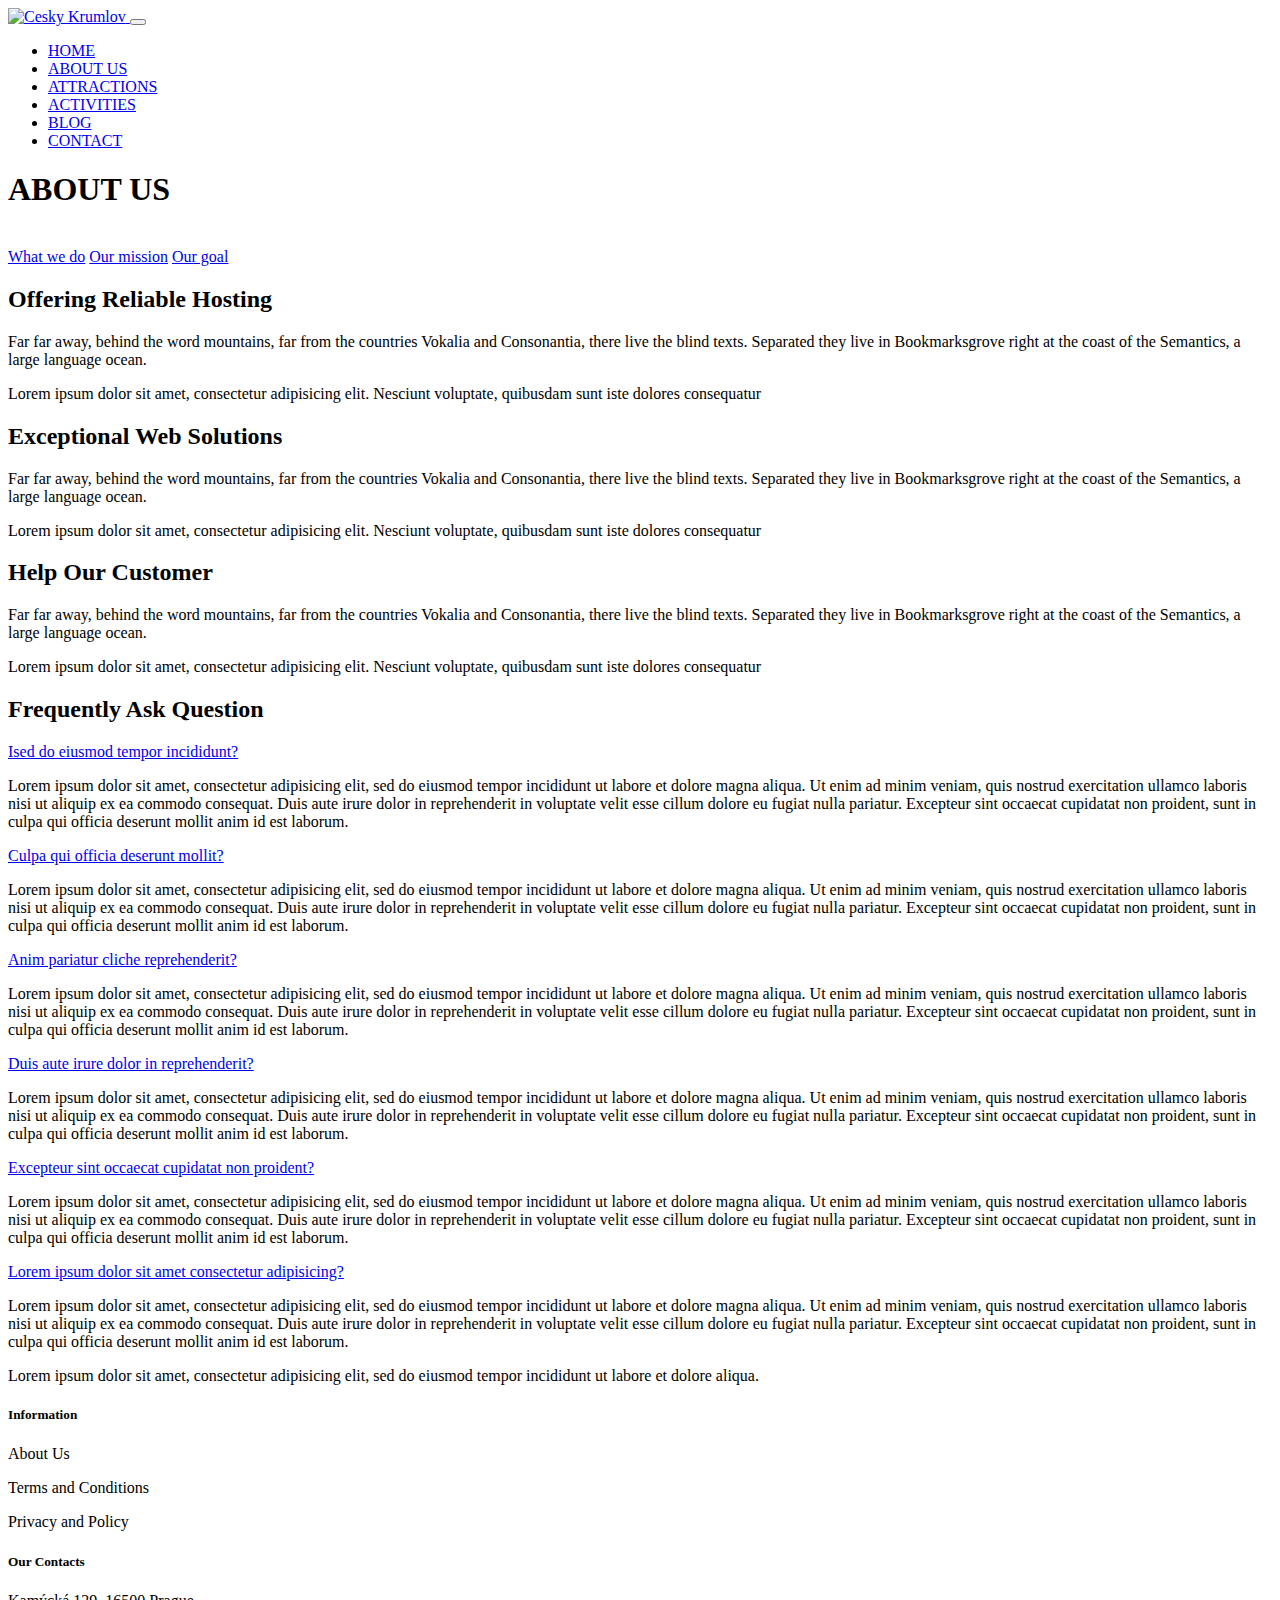
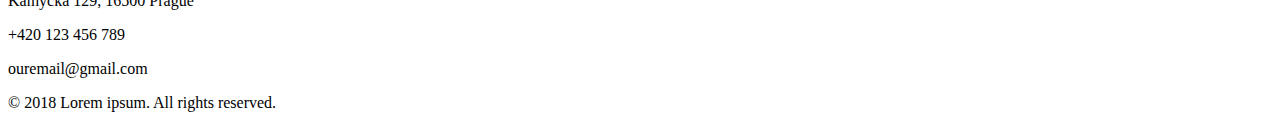
==== commit 5fc55bc5: "About page and css update" ====
--- a/about.html
+++ b/about.html
@@ -3,7 +3,7 @@
     <head>
         <meta charset="utf-8">
         <meta name="viewport" content="width=device-width, initial-scale=1, shrink-to-fit=no">
-        <title>About Us</title>
+        <title>Home Page</title>
         <!-- Bootstrap CSS -->
         <link rel="stylesheet" href="https://stackpath.bootstrapcdn.com/bootstrap/4.1.3/css/bootstrap.min.css" integrity="sha384-MCw98/SFnGE8fJT3GXwEOngsV7Zt27NXFoaoApmYm81iuXoPkFOJwJ8ERdknLPMO" crossorigin="anonymous">
         <link rel="stylesheet" href="https://use.fontawesome.com/releases/v5.5.0/css/all.css" integrity="sha384-B4dIYHKNBt8Bc12p+WXckhzcICo0wtJAoU8YZTY5qE0Id1GSseTk6S+L3BlXeVIU" crossorigin="anonymous">
@@ -13,7 +13,7 @@
         <header>
             <nav class="navbar navbar-expand-lg navbar-dark fixed-top">
                 <div class="container">
-                    <a class="navbar-brand" href="/">LOGO</a>
+                    <a class="navbar-brand" href="/cesky-krumlov/" title="Cesky Krumlov"> <img src="/cesky-krumlov/img/logo.png" alt="Cesky Krumlov"> </a>
                     <button class="navbar-toggler" type="button" data-toggle="collapse" data-target="#navbarResponsive" aria-controls="navbarResponsive" aria-expanded="false" aria-label="Toggle navigation">
                         <span class="navbar-toggler-icon"></span>
                     </button>
@@ -98,24 +98,24 @@
                         <div class="col-md-6">
                             <div id="accordion" class="accordion">
                                 <div class="card mb-0">
-                                    <div class="card-header collapsed" data-toggle="collapse" href="#collapseOne">
-                                        <a class="card-title">
+                                    <div class="card-header collapsed">
+                                        <a class="card-title" data-toggle="collapse" href="#collapseOne">
                                             Ised do eiusmod tempor incididunt?
                                         </a>
                                     </div>
                                     <div id="collapseOne" class="card-body collapse" data-parent="#accordion">
                                         <p>Lorem ipsum dolor sit amet, consectetur adipisicing elit, sed do eiusmod tempor incididunt ut labore et dolore magna aliqua. Ut enim ad minim veniam, quis nostrud exercitation ullamco laboris nisi ut aliquip ex ea commodo consequat. Duis aute irure dolor in reprehenderit in voluptate velit esse cillum dolore eu fugiat nulla pariatur. Excepteur sint occaecat cupidatat non proident, sunt in culpa qui officia deserunt mollit anim id est laborum.</p>
                                     </div>
-                                    <div class="card-header collapsed" data-toggle="collapse" data-parent="#accordion" href="#collapseTwo">
-                                        <a class="card-title">
+                                    <div class="card-header collapsed">
+                                        <a class="card-title" data-toggle="collapse" data-parent="#accordion" href="#collapseTwo">
                                             Culpa qui officia deserunt mollit?
                                         </a>
                                     </div>
                                     <div id="collapseTwo" class="card-body collapse" data-parent="#accordion">
                                         <p>Lorem ipsum dolor sit amet, consectetur adipisicing elit, sed do eiusmod tempor incididunt ut labore et dolore magna aliqua. Ut enim ad minim veniam, quis nostrud exercitation ullamco laboris nisi ut aliquip ex ea commodo consequat. Duis aute irure dolor in reprehenderit in voluptate velit esse cillum dolore eu fugiat nulla pariatur. Excepteur sint occaecat cupidatat non proident, sunt in culpa qui officia deserunt mollit anim id est laborum.</p>
                                     </div>
-                                    <div class="card-header collapsed" data-toggle="collapse" data-parent="#accordion" href="#collapseThree">
-                                        <a class="card-title">
+                                    <div class="card-header collapsed">
+                                        <a class="card-title" data-toggle="collapse" data-parent="#accordion" href="#collapseThree">
                                             Anim pariatur cliche reprehenderit?
                                         </a>
                                     </div>
@@ -130,24 +130,24 @@
                         <div class="col-md-6">
                             <div id="accordion2" class="accordion">
                                 <div class="card mb-0">
-                                    <div class="card-header collapsed" data-toggle="collapse" href="#collapseOne2">
-                                        <a class="card-title">
+                                    <div class="card-header collapsed">
+                                        <a class="card-title" data-toggle="collapse" href="#collapseOne2">
                                             Duis aute irure dolor in reprehenderit?
                                         </a>
                                     </div>
                                     <div id="collapseOne2" class="card-body collapse" data-parent="#accordion2">
                                         <p>Lorem ipsum dolor sit amet, consectetur adipisicing elit, sed do eiusmod tempor incididunt ut labore et dolore magna aliqua. Ut enim ad minim veniam, quis nostrud exercitation ullamco laboris nisi ut aliquip ex ea commodo consequat. Duis aute irure dolor in reprehenderit in voluptate velit esse cillum dolore eu fugiat nulla pariatur. Excepteur sint occaecat cupidatat non proident, sunt in culpa qui officia deserunt mollit anim id est laborum.</p>
                                     </div>
-                                    <div class="card-header collapsed" data-toggle="collapse" data-parent="#accordion2" href="#collapseTwo2">
-                                        <a class="card-title">
+                                    <div class="card-header collapsed">
+                                        <a class="card-title" data-toggle="collapse" data-parent="#accordion2" href="#collapseTwo2">
                                             Excepteur sint occaecat cupidatat non proident?
                                         </a>
                                     </div>
                                     <div id="collapseTwo2" class="card-body collapse" data-parent="#accordion2">
                                         <p>Lorem ipsum dolor sit amet, consectetur adipisicing elit, sed do eiusmod tempor incididunt ut labore et dolore magna aliqua. Ut enim ad minim veniam, quis nostrud exercitation ullamco laboris nisi ut aliquip ex ea commodo consequat. Duis aute irure dolor in reprehenderit in voluptate velit esse cillum dolore eu fugiat nulla pariatur. Excepteur sint occaecat cupidatat non proident, sunt in culpa qui officia deserunt mollit anim id est laborum.</p>
                                     </div>
-                                    <div class="card-header collapsed" data-toggle="collapse" data-parent="#accordion2" href="#collapseThree2">
-                                        <a class="card-title">
+                                    <div class="card-header collapsed">
+                                        <a class="card-title" data-toggle="collapse" data-parent="#accordion2" href="#collapseThree2">
                                             Lorem ipsum dolor sit amet consectetur adipisicing?
                                         </a>
                                     </div>
@@ -166,24 +166,24 @@
         <footer>
             <div class="container">
                 <div class="row">
-                    <div class="col-md-4">
+                    <div class="col-md-4 col-sm-12 mb-3">
                         <p>Lorem ipsum dolor sit amet, consectetur adipisicing elit, sed do eiusmod tempor incididunt ut labore et dolore aliqua.</p>
                         <a href="#"><i class="fab fa-facebook-square fa-3x"></i></a>
-                        <a href="#"><i class="fab fa-twitter-square fa-3x"></i></i></a>
+                        <a href="#"><i class="fab fa-twitter-square fa-3x"></i></a>
                         <a href="#"><i class="fab fa-google-plus-square fa-3x"></i></a>
                         <a href="#"><i class="fab fa-instagram fa-3x"></i></a>
                     </div>
-                    <div class="col-md-3 offset-md-1">
+                    <div class="col-md-3 offset-md-1 col-sm-6 mb-3">
                         <h5>Information</h5>
                         <p>About Us</p>
                         <p>Terms and Conditions</p>
                         <p>Privacy and Policy</p>
                     </div>
-                    <div class="col-md-4">
+                    <div class="col-md-4 col-sm-6">
                         <h5>Our Contacts</h5>
                         <p>Kamýcká 129, 16500 Prague</p>
                         <p>+420 123 456 789</p>
-                        <p>ouremail@email.com</p>
+                        <p>ouremail@gmail.com</p>
                     </div>
                 </div>
                 <div class="row mt-5">
@@ -197,6 +197,6 @@
         <script src="https://code.jquery.com/jquery-3.3.1.min.js" integrity="sha256-FgpCb/KJQlLNfOu91ta32o/NMZxltwRo8QtmkMRdAu8=" crossorigin="anonymous"></script>
         <script src="https://cdnjs.cloudflare.com/ajax/libs/popper.js/1.14.3/umd/popper.min.js" integrity="sha384-ZMP7rVo3mIykV+2+9J3UJ46jBk0WLaUAdn689aCwoqbBJiSnjAK/l8WvCWPIPm49" crossorigin="anonymous"></script>
         <script src="https://stackpath.bootstrapcdn.com/bootstrap/4.1.3/js/bootstrap.min.js" integrity="sha384-ChfqqxuZUCnJSK3+MXmPNIyE6ZbWh2IMqE241rYiqJxyMiZ6OW/JmZQ5stwEULTy" crossorigin="anonymous"></script>
-        <script src="/cesky-krumlov/js/main.js" charset="utf-8"></script>
+        <script src="/cesky-krumlov/js/main.js"></script>
     </body>
 </html>
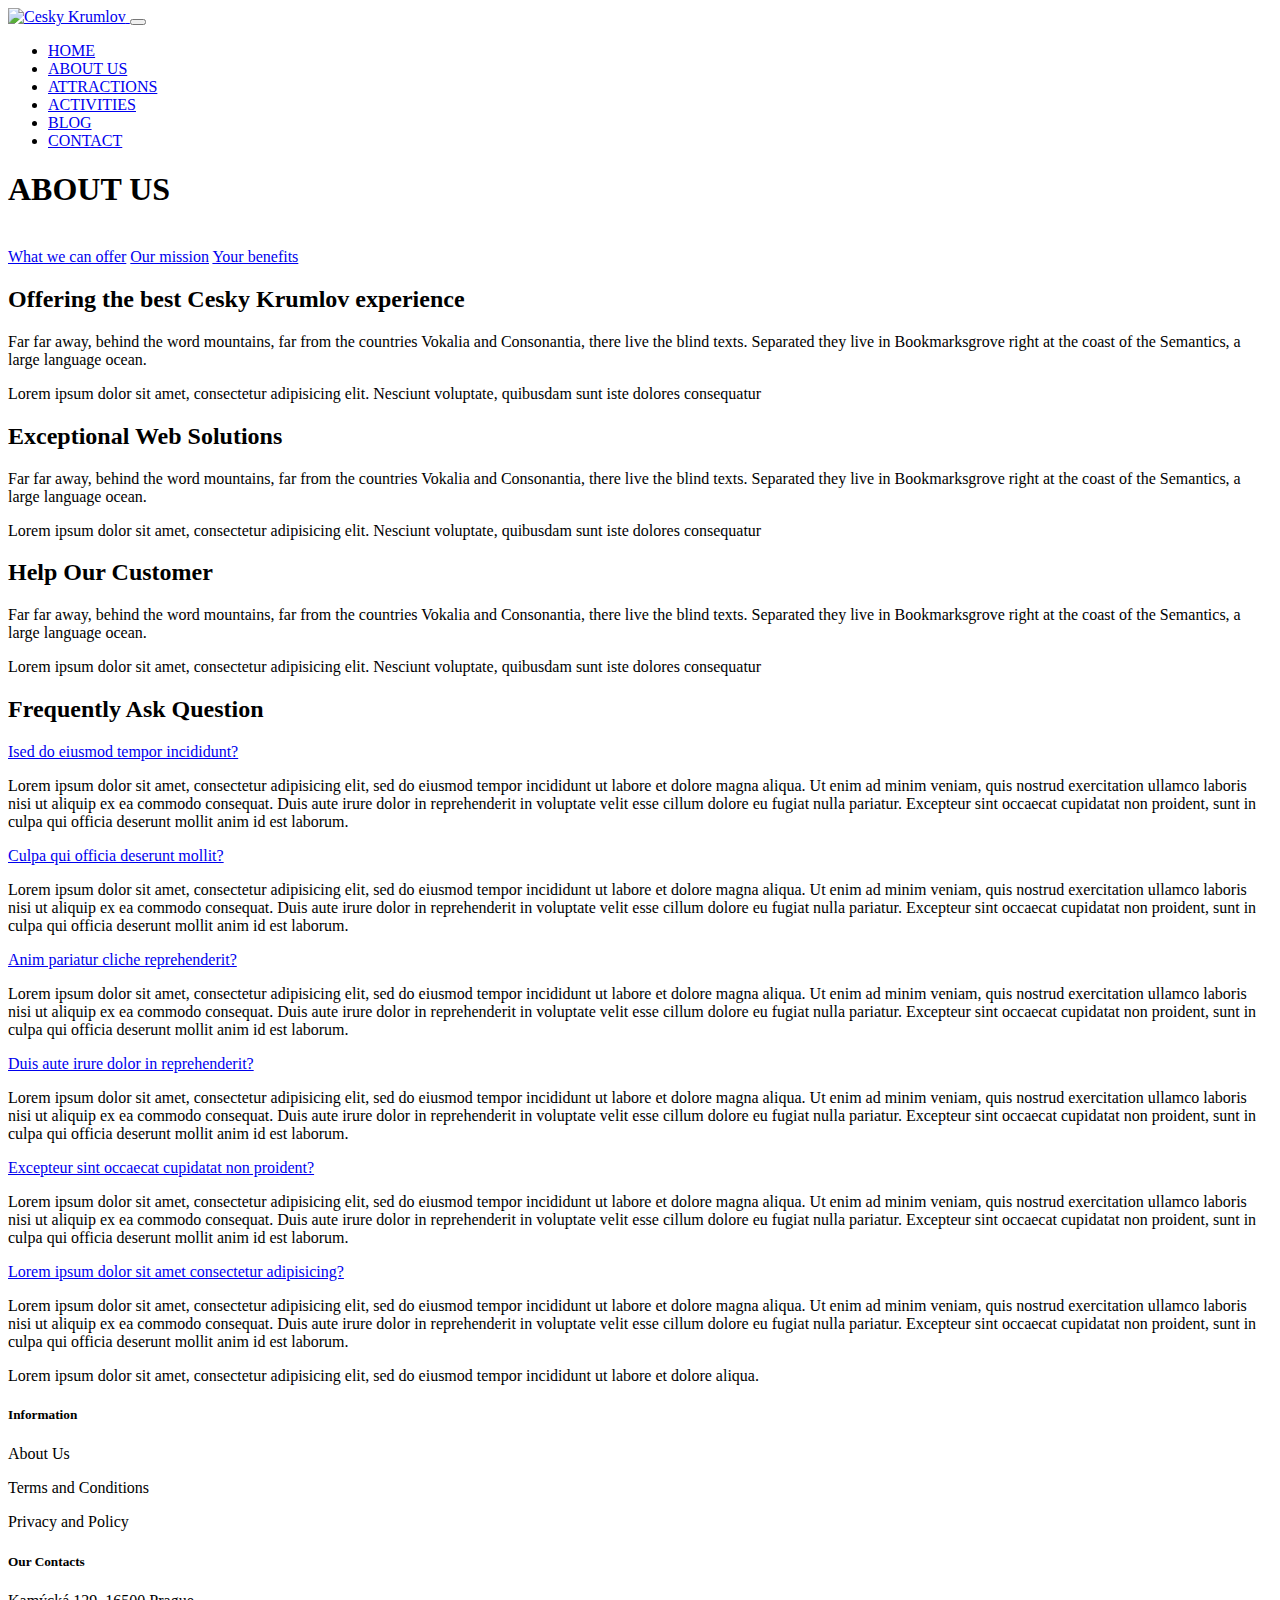
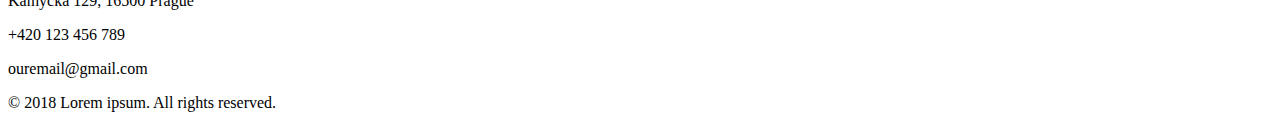
==== commit ed0d0531: "Update about.html" ====
--- a/about.html
+++ b/about.html
@@ -3,7 +3,7 @@
     <head>
         <meta charset="utf-8">
         <meta name="viewport" content="width=device-width, initial-scale=1, shrink-to-fit=no">
-        <title>Home Page</title>
+        <title>About Us</title>
         <!-- Bootstrap CSS -->
         <link rel="stylesheet" href="https://stackpath.bootstrapcdn.com/bootstrap/4.1.3/css/bootstrap.min.css" integrity="sha384-MCw98/SFnGE8fJT3GXwEOngsV7Zt27NXFoaoApmYm81iuXoPkFOJwJ8ERdknLPMO" crossorigin="anonymous">
         <link rel="stylesheet" href="https://use.fontawesome.com/releases/v5.5.0/css/all.css" integrity="sha384-B4dIYHKNBt8Bc12p+WXckhzcICo0wtJAoU8YZTY5qE0Id1GSseTk6S+L3BlXeVIU" crossorigin="anonymous">
@@ -48,16 +48,16 @@
                             <div class="row">
                                 <div class="col-md-12 nav-link-wrap mb-5">
                                     <div class="nav nav-pills" role="tablist" aria-orientation="vertical">
-                                        <a class="nav-link active show mr-md-2" id="v-pills-whatwedo-tab" data-toggle="pill" href="#v-pills-whatwedo" role="tab" aria-controls="v-pills-whatwedo" aria-selected="true">What we do</a>
+                                        <a class="nav-link active show mr-md-2" id="v-pills-whatwedo-tab" data-toggle="pill" href="#v-pills-whatwedo" role="tab" aria-controls="v-pills-whatwedo" aria-selected="true">What we can offer</a>
                                         <a class="nav-link mr-md-2" id="v-pills-mission-tab" data-toggle="pill" href="#v-pills-mission" role="tab" aria-controls="v-pills-mission" aria-selected="false">Our mission</a>
-                                        <a class="nav-link mr-md-2" id="v-pills-goal-tab" data-toggle="pill" href="#v-pills-goal" role="tab" aria-controls="v-pills-goal" aria-selected="false">Our goal</a>
+                                        <a class="nav-link mr-md-2" id="v-pills-goal-tab" data-toggle="pill" href="#v-pills-goal" role="tab" aria-controls="v-pills-goal" aria-selected="false">Your benefits</a>
                                     </div>
                                 </div>
                                 <div class="col-md-12 d-flex align-items-center">
                                     <div class="tab-content" id="v-pills-tabContent">
                                         <div class="tab-pane fade active show" id="v-pills-whatwedo" role="tabpanel" aria-labelledby="v-pills-whatwedo-tab">
                                             <div>
-                                                <h2 class="mb-4">Offering Reliable Hosting</h2>
+                                                <h2 class="mb-4">Offering the best Cesky Krumlov experience</h2>
                                                 <p>Far far away, behind the word mountains, far from the countries Vokalia and Consonantia, there live the blind texts. Separated they live in Bookmarksgrove right at the coast of the Semantics, a large
                                                     language ocean.</p>
                                                 <p>Lorem ipsum dolor sit amet, consectetur adipisicing elit. Nesciunt voluptate, quibusdam sunt iste dolores consequatur</p>
